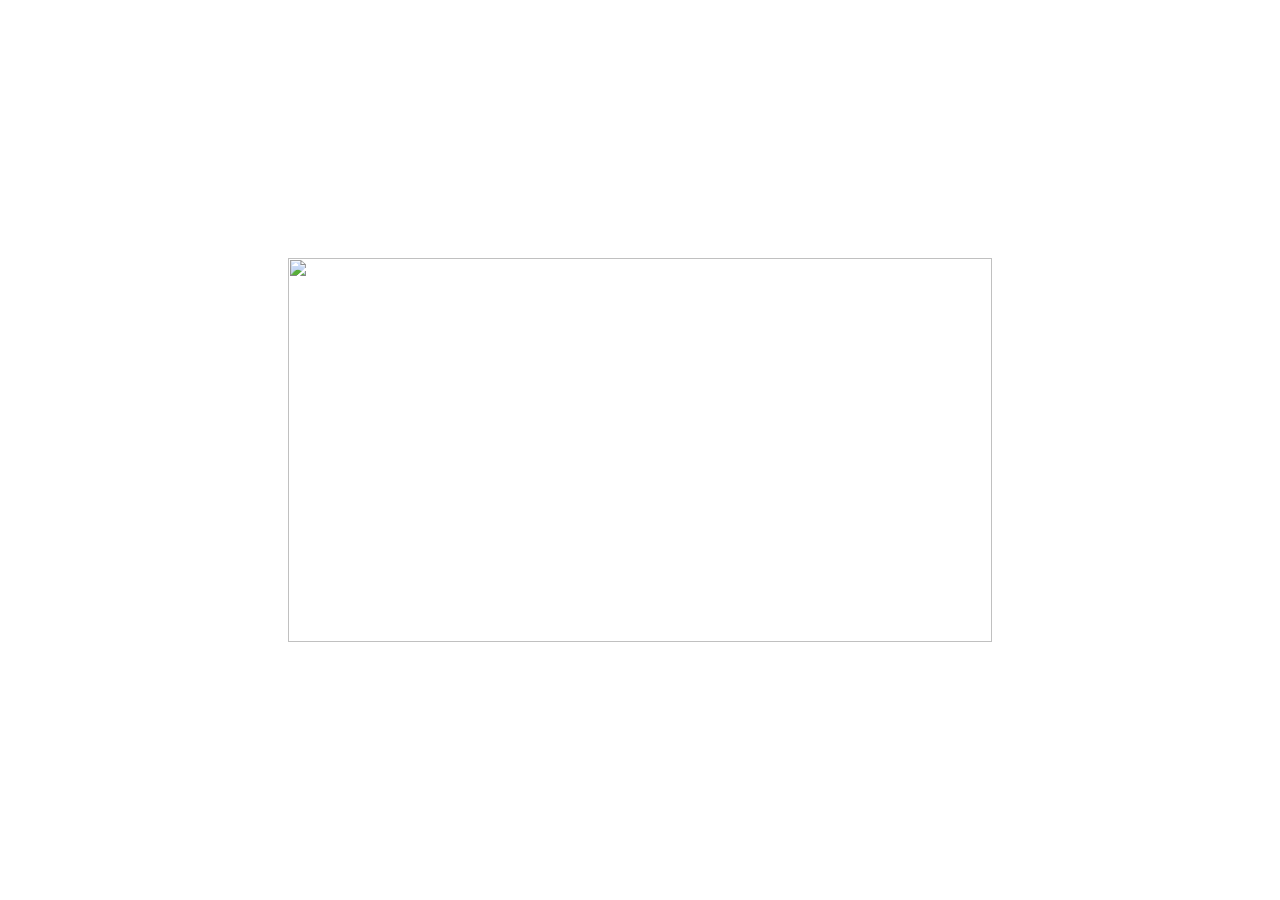
==== index.html @ 995af2eb "feat: criado a minha primeira lp" ====
<!DOCTYPE html>
<html lang="en">
<head>
    <meta charset="UTF-8">
    <meta name="viewport" content="width=device-width, initial-scale=1.0">
    <link rel="stylesheet" href="style.css">
    <title>github</title>
</head>
<body>
    <img src="https://blog.pescagerais.com.br/wp-content/uploads/2021/02/baleia-orca.jpg" alt="">
</body>
</html>
---- style.css ----
* {
    margin: 0;
    padding: 0;
    box-sizing: border-box;
}

body {
    display: flex;
    justify-content: center;
    align-items: center;
    max-height: 100vh;
    height: 100vh;
}

img {
width: 55vw;
height: 30vw;
}
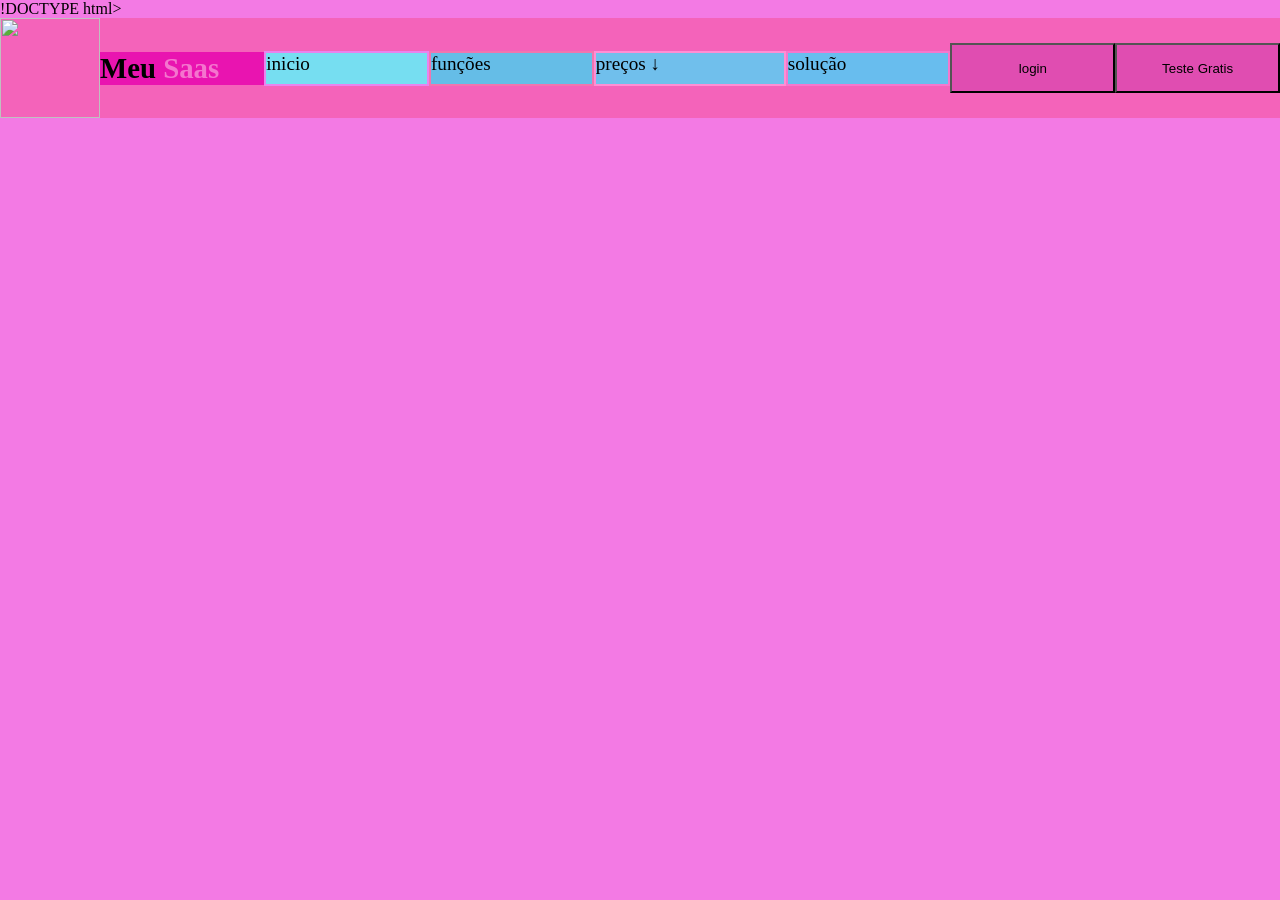
==== commit 8cc6754e: "feat: implementei o butijão de gás" ====
--- a/index.html
+++ b/index.html
@@ -1,12 +1,33 @@
-<!DOCTYPE html>
-<html lang="en">
+!DOCTYPE html>
+<html lang="pt-br">
 <head>
+    <link rel="stylesheet" href="style.css">
     <meta charset="UTF-8">
     <meta name="viewport" content="width=device-width, initial-scale=1.0">
-    <link rel="stylesheet" href="style.css">
-    <title>github</title>
+    <meta http-equiv="X-UA-Compatible" content="ie=edge">
+
+    <title>Projeto</title>
 </head>
-<body>
-    <img src="https://blog.pescagerais.com.br/wp-content/uploads/2021/02/baleia-orca.jpg" alt="">
-</body>
+    <body>
+        <header>
+            <nav>
+                <img id="foto"    src="https://i0.wp.com/belagas.com.br/wp-content/uploads/2024/09/Frame-10.webp?fit=1080%2C1080&ssl=1" alt="">
+                <h1>Meu <span class="saas">Saas</span></h1>
+                <p id="inicio">inicio</p>
+                <p id="funcao">funções</p>
+
+                    <ul id="dropdown">   
+                        <p id="preco">preços ↓</p>
+                        <li >valor1: 50$</li>
+                        <li>valor2: 100$</li>
+                        <li>valor3: 200$</li>
+                        
+                    </ul>
+            
+                <p id="entra">solução</p>
+                <button>login</button>
+                <button>Teste Gratis</button>
+            </nav>
+        </header>
+    </body>
 </html>
--- a/style.css
+++ b/style.css
@@ -1,18 +1,94 @@
-* {
+*{
     margin: 0;
     padding: 0;
     box-sizing: border-box;
 }
 
 body {
-    display: flex;
-    justify-content: center;
-    align-items: center;
-    max-height: 100vh;
-    height: 100vh;
+    background-color:   rgb(243, 122, 228);
+
 }
 
-img {
-width: 55vw;
-height: 30vw;
-}+nav {
+    display: flex;
+    height: 100px;
+    width: 100vw;
+    background-color: rgb(244, 99, 186);
+    align-items: center;
+    font-size: 1.2rem;
+}
+
+h1{
+    
+    width: 12rem;
+    background-color: rgb(233, 20, 176);
+    align-content: end;
+    justify-content: horizontal;
+}
+
+.saas{
+    color: rgb(244, 117, 206);
+    
+}
+
+#foto {
+    width: 100px;
+    height: 100px;
+}
+
+#inicio{
+    width: 12rem;
+    height: 35px;
+    background-color: rgb(118, 222, 241) ;
+    align-content: left;
+    justify-content: horizontal;
+      border: 2px, solid rgb(233, 131, 238);
+}
+
+#funcao{
+    width: 12rem;
+    height: 35px;
+    background-color: rgb(101, 189, 231);
+    align-content: left;
+    justify-content: horizontal;
+    border: 2px, solid rgb(241, 117, 175);
+}
+
+#preco{
+    width: 12rem;
+       height: 35px;
+    background-color: rgb(112, 191, 236);
+    align-content: left;
+    justify-content: horizontal;
+      border: 2px, solid rgb(255, 142, 212);
+}
+
+#entra{
+    width: 12rem;
+       height: 35px;
+    background-color: rgb(104, 189, 238);
+    align-content: left;
+    justify-content: horizontal;
+      border: 2px, solid rgb(245, 119, 205);
+}
+
+button {
+    height: 50px;
+    width: 12rem;
+    background-color: rgb(224, 77, 177);
+}
+li {
+    list-style: none;
+
+}
+
+#dropdown li{
+    position: absolute;
+    visibility: hidden;
+    color: rgb(184, 63, 130);
+}
+
+#dropdown:hover {
+  width: 10rem;
+  
+}
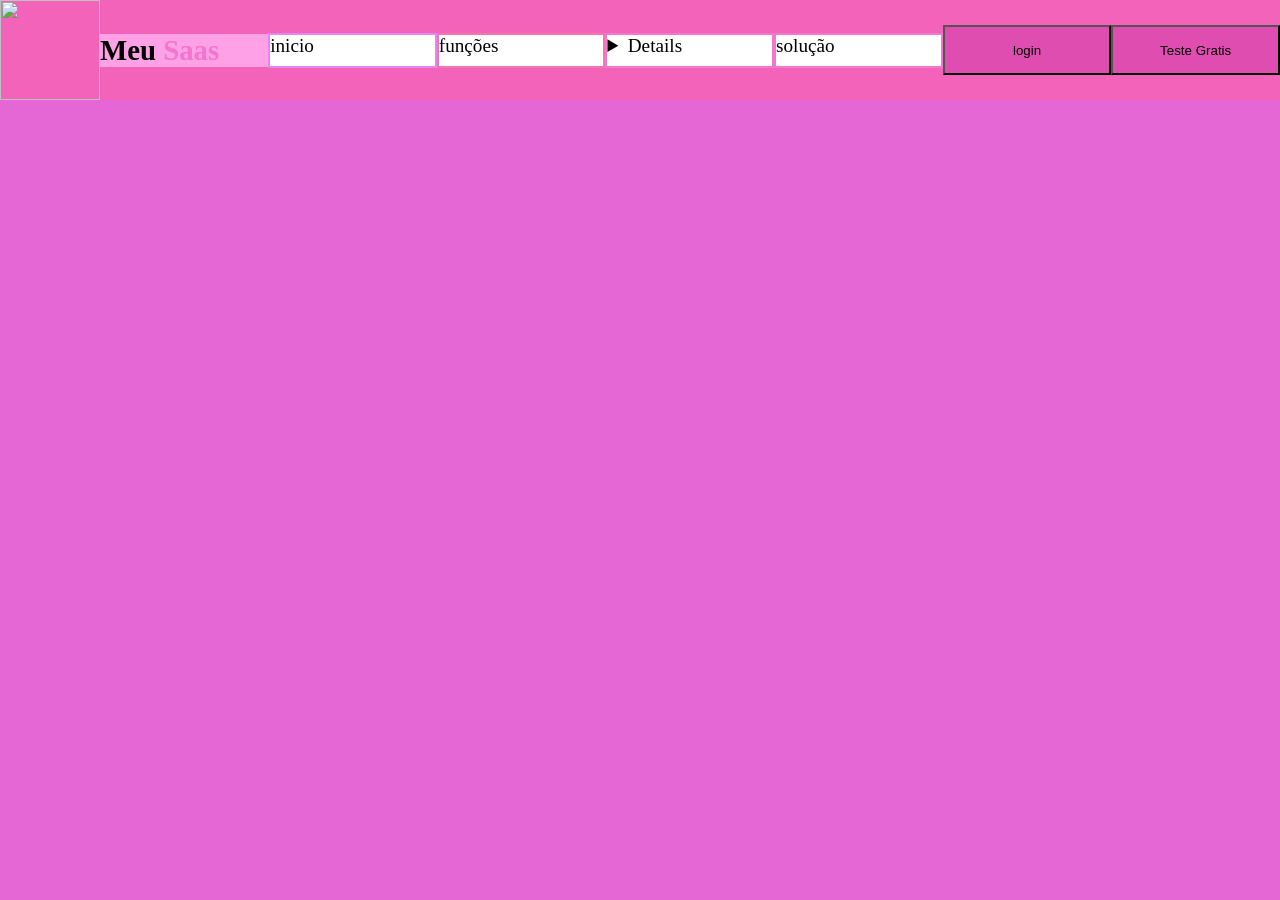
==== commit 036003c3: "feat: ajuste no botão" ====
--- a/index.html
+++ b/index.html
@@ -1,4 +1,4 @@
-!DOCTYPE html>
+
 <html lang="pt-br">
 <head>
     <link rel="stylesheet" href="style.css">
@@ -6,7 +6,7 @@
     <meta name="viewport" content="width=device-width, initial-scale=1.0">
     <meta http-equiv="X-UA-Compatible" content="ie=edge">
 
-    <title>Projeto</title>
+    <title>ana linda</title>
 </head>
     <body>
         <header>
@@ -15,15 +15,13 @@
                 <h1>Meu <span class="saas">Saas</span></h1>
                 <p id="inicio">inicio</p>
                 <p id="funcao">funções</p>
-
-                    <ul id="dropdown">   
-                        <p id="preco">preços ↓</p>
-                        <li >valor1: 50$</li>
-                        <li>valor2: 100$</li>
-                        <li>valor3: 200$</li>
-                        
-                    </ul>
-            
+                    <details id="botao">
+                        <ul id="dropdown">   
+                            <li> valor1: 50R$ </li>
+                            <li> valor2: 70R$ </li>
+                            <li> valor3: 100R$ </li>
+                        </ul>
+                    </details>
                 <p id="entra">solução</p>
                 <button>login</button>
                 <button>Teste Gratis</button>
--- a/style.css
+++ b/style.css
@@ -5,7 +5,7 @@
 }
 
 body {
-    background-color:   rgb(243, 122, 228);
+    background-color:   rgb(228, 103, 213);
 
 }
 
@@ -21,7 +21,7 @@
 h1{
     
     width: 12rem;
-    background-color: rgb(233, 20, 176);
+    background-color: rgb(255, 161, 231);
     align-content: end;
     justify-content: horizontal;
 }
@@ -39,7 +39,7 @@
 #inicio{
     width: 12rem;
     height: 35px;
-    background-color: rgb(118, 222, 241) ;
+    background-color: hwb(0 100% 0%) ;
     align-content: left;
     justify-content: horizontal;
       border: 2px, solid rgb(233, 131, 238);
@@ -48,7 +48,7 @@
 #funcao{
     width: 12rem;
     height: 35px;
-    background-color: rgb(101, 189, 231);
+    background-color: rgb(255, 255, 255);
     align-content: left;
     justify-content: horizontal;
     border: 2px, solid rgb(241, 117, 175);
@@ -57,7 +57,7 @@
 #preco{
     width: 12rem;
        height: 35px;
-    background-color: rgb(112, 191, 236);
+    background-color: rgb(240, 240, 240);
     align-content: left;
     justify-content: horizontal;
       border: 2px, solid rgb(255, 142, 212);
@@ -66,7 +66,16 @@
 #entra{
     width: 12rem;
        height: 35px;
-    background-color: rgb(104, 189, 238);
+    background-color: rgb(255, 255, 255);
+    align-content: left;
+    justify-content: horizontal;
+      border: 2px, solid rgb(245, 119, 205);
+}
+#botao{
+
+        width: 12rem;
+       height: 35px;
+    background-color: rgb(255, 255, 255);
     align-content: left;
     justify-content: horizontal;
       border: 2px, solid rgb(245, 119, 205);
@@ -77,18 +86,18 @@
     width: 12rem;
     background-color: rgb(224, 77, 177);
 }
-li {
+
+#dropdown li{
+    color: rgb(184, 63, 130);
     list-style: none;
-
+}
+#dropdown{
+     width: 12rem;
+       height: 80px;
+    background-color: rgb(255, 255, 255);
+    align-content: left;
+    justify-content: horizontal;
+      border: 2px, solid rgb(245, 119, 205);   
 }
 
-#dropdown li{
-    position: absolute;
-    visibility: hidden;
-    color: rgb(184, 63, 130);
-}
 
-#dropdown:hover {
-  width: 10rem;
-  
-}
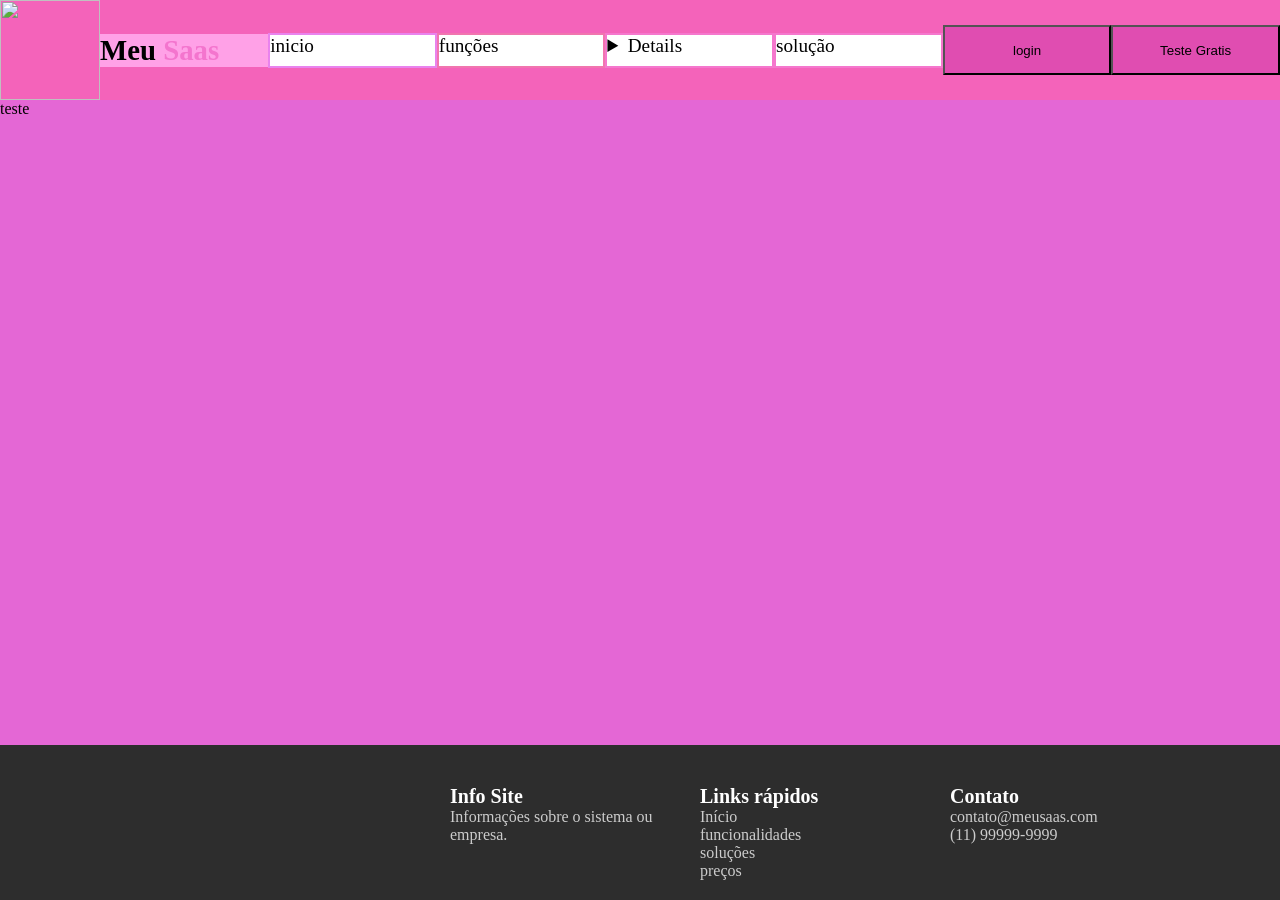
==== commit 5879569f: "feat: implementei footer" ====
--- a/index.html
+++ b/index.html
@@ -1,5 +1,5 @@
+<html lang="pt-br">
 
-<html lang="pt-br">
 <head>
     <link rel="stylesheet" href="style.css">
     <meta charset="UTF-8">
@@ -8,24 +8,72 @@
 
     <title>ana linda</title>
 </head>
-    <body>
-        <header>
-            <nav>
-                <img id="foto"    src="https://i0.wp.com/belagas.com.br/wp-content/uploads/2024/09/Frame-10.webp?fit=1080%2C1080&ssl=1" alt="">
-                <h1>Meu <span class="saas">Saas</span></h1>
-                <p id="inicio">inicio</p>
-                <p id="funcao">funções</p>
-                    <details id="botao">
-                        <ul id="dropdown">   
-                            <li> valor1: 50R$ </li>
-                            <li> valor2: 70R$ </li>
-                            <li> valor3: 100R$ </li>
-                        </ul>
-                    </details>
-                <p id="entra">solução</p>
-                <button>login</button>
-                <button>Teste Gratis</button>
-            </nav>
-        </header>
-    </body>
+
+<body>
+    <header>
+        <nav>
+            <img id="foto"
+                src="https://i0.wp.com/belagas.com.br/wp-content/uploads/2024/09/Frame-10.webp?fit=1080%2C1080&ssl=1"
+                alt="">
+            <h1>Meu <span class="saas">Saas</span></h1>
+            <p id="inicio">inicio</p>
+            <p id="funcao">funções</p>
+            <details id="botao">
+                <ul id="dropdown">
+                    <li> valor1: 50R$ </li>
+                    <li> valor2: 70R$ </li>
+                    <li> valor3: 100R$ </li>
+                </ul>
+            </details>
+            <p id="entra">solução</p>
+            <button>login</button>
+            <button>Teste Gratis</button>
+        </nav>
+    </header>
+    <main>teste</main>
+    <footer class="footer">
+
+        <div class="footer-container">
+
+            <div class="footer-col">
+
+                <h3>Info Site</h3>
+
+                <p>Informações sobre o sistema ou empresa.</p>
+
+            </div>
+
+            <div class="footer-col">
+
+                <h3>Links rápidos</h3>
+
+                <ul>
+
+                    <li><a href="#">Início</a></li>
+
+                    <li><a href="#">funcionalidades</a></li>
+
+                    <li><a href="#">soluções</a></li>
+
+                    <li><a href="#">preços</a></li>
+
+                </ul>
+
+            </div>
+
+            <div class="footer-col">
+
+                <h3>Contato</h3>
+
+                <p>contato@meusaas.com</p>
+
+                <p>(11) 99999-9999</p>
+
+            </div>
+
+        </div>
+
+    </footer>
+</body>
+
 </html>
--- a/style.css
+++ b/style.css
@@ -101,3 +101,105 @@
 }
 
 
+footer {
+
+    background-color: #2d2d2d;
+
+    margin: center;
+
+    color: white;
+
+    padding-top: 40px;
+
+    bottom: 0;
+
+    position: fixed;
+
+    width: 100vw;
+
+}
+
+
+
+.footer-container {
+
+    max-width: 1200px;
+
+    margin: end;
+
+    display: flex;
+
+    justify-content: end;
+
+    flex-wrap: end;
+
+    padding: 0px;
+
+}
+
+.footer-col {
+
+    width: 250px;
+
+    margin-bottom: 20px;
+
+}
+
+.footer-col h3 {
+
+    margin-bottom: 0px;
+
+    font-size: 20px;
+
+}
+
+.footer-col p,
+
+.footer-col li {
+
+    color: #ccc;
+
+    margin-bottom: 0px;
+
+}
+
+.footer-col ul {
+
+    list-style: none;
+
+    padding: 0;
+
+}
+
+.footer-col a {
+
+    color: #ccc;
+
+    text-decoration: none;
+
+}
+
+.footer-col a:hover {
+
+    color: white;
+
+}
+
+.footer-bottom {
+
+    text-align: center;
+
+    padding: 0px;
+
+    border-top: 1px solid #444;
+
+color: #aaa;
+
+    font-size: 0px;
+
+
+}
+
+
+
+
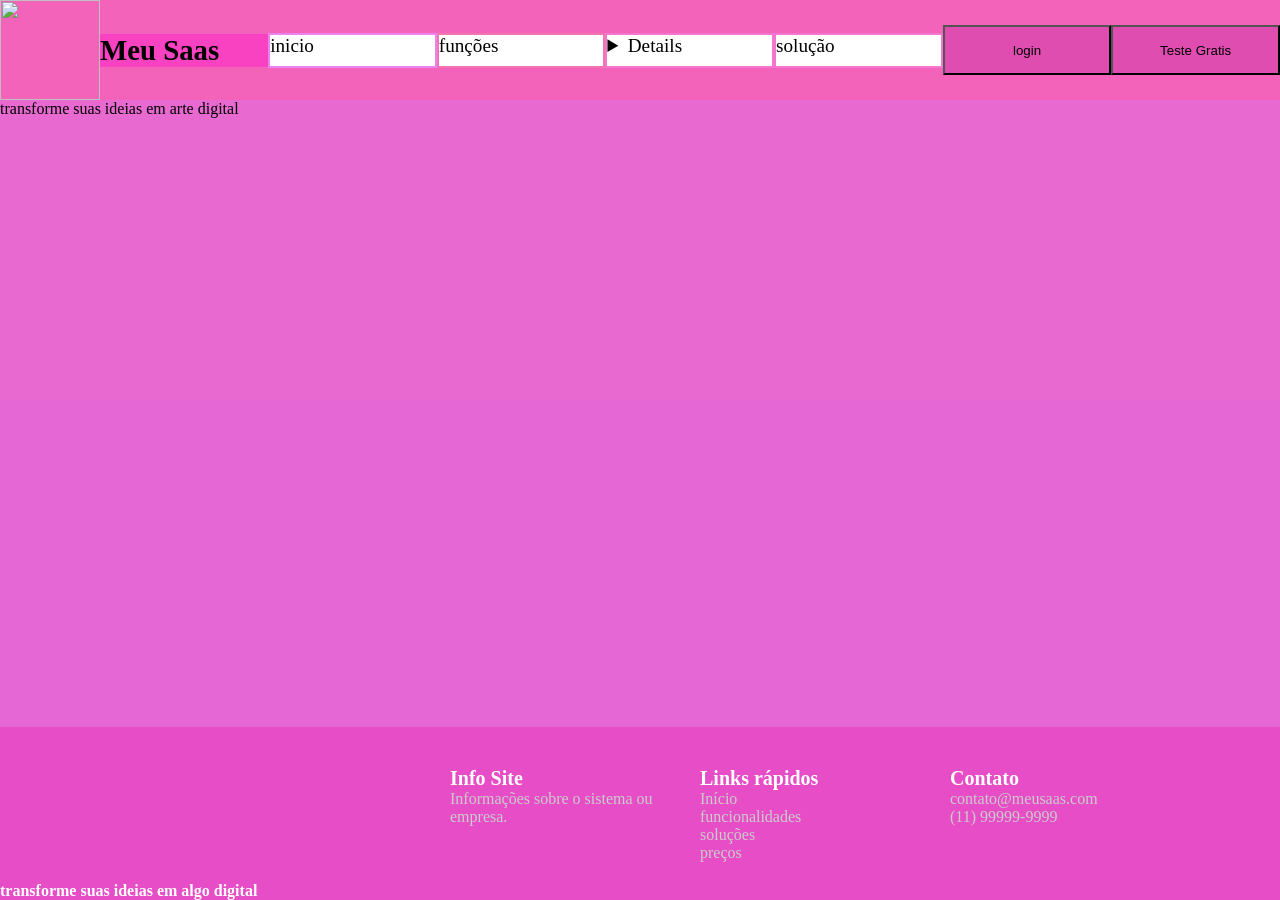
==== commit f6c1afb9: "feat: adicionei o main e tentei colocar as informações" ====
--- a/index.html
+++ b/index.html
@@ -28,9 +28,10 @@
             <p id="entra">solução</p>
             <button>login</button>
             <button>Teste Gratis</button>
+            
         </nav>
     </header>
-    <main>teste</main>
+    <main>transforme suas ideias em arte digital</main>
     <footer class="footer">
 
         <div class="footer-container">
@@ -73,6 +74,20 @@
 
         </div>
 
+        <div class="2">
+             
+            <h4>transforme suas ideias em algo digital</h4>
+
+
+        </div>
+
+
+
+
+
+
+        
+
     </footer>
 </body>
 
--- a/style.css
+++ b/style.css
@@ -8,6 +8,7 @@
     background-color:   rgb(228, 103, 213);
 
 }
+
 
 nav {
     display: flex;
@@ -21,13 +22,13 @@
 h1{
     
     width: 12rem;
-    background-color: rgb(255, 161, 231);
+    background-color: rgb(249, 66, 194);
     align-content: end;
     justify-content: horizontal;
 }
 
 .saas{
-    color: rgb(244, 117, 206);
+    color: rgb(0, 0, 0);
     
 }
 
@@ -99,11 +100,22 @@
     justify-content: horizontal;
       border: 2px, solid rgb(245, 119, 205);   
 }
+main{
+    display: flex;
+    justify-content: baseline;
+    align-items: baseline;
+    height: 300;
+
+    width: 100vw;
+    background-color: #e869cf;
+    width: 1300;
+
+}
 
 
 footer {
 
-    background-color: #2d2d2d;
+    background-color: #e74dc6;
 
     margin: center;
 
@@ -191,7 +203,7 @@
 
     padding: 0px;
 
-    border-top: 1px solid #444;
+    border-top: 1px solid #f56fd3;
 
 color: #aaa;
 
@@ -200,6 +212,13 @@
 
 }
 
-
-
-
+.h4 {
+    
+    width: 12rem;
+    background-color: rgb(249, 66, 194);
+    align-content: end;
+    justify-content: horizontal;}
+
+
+
+
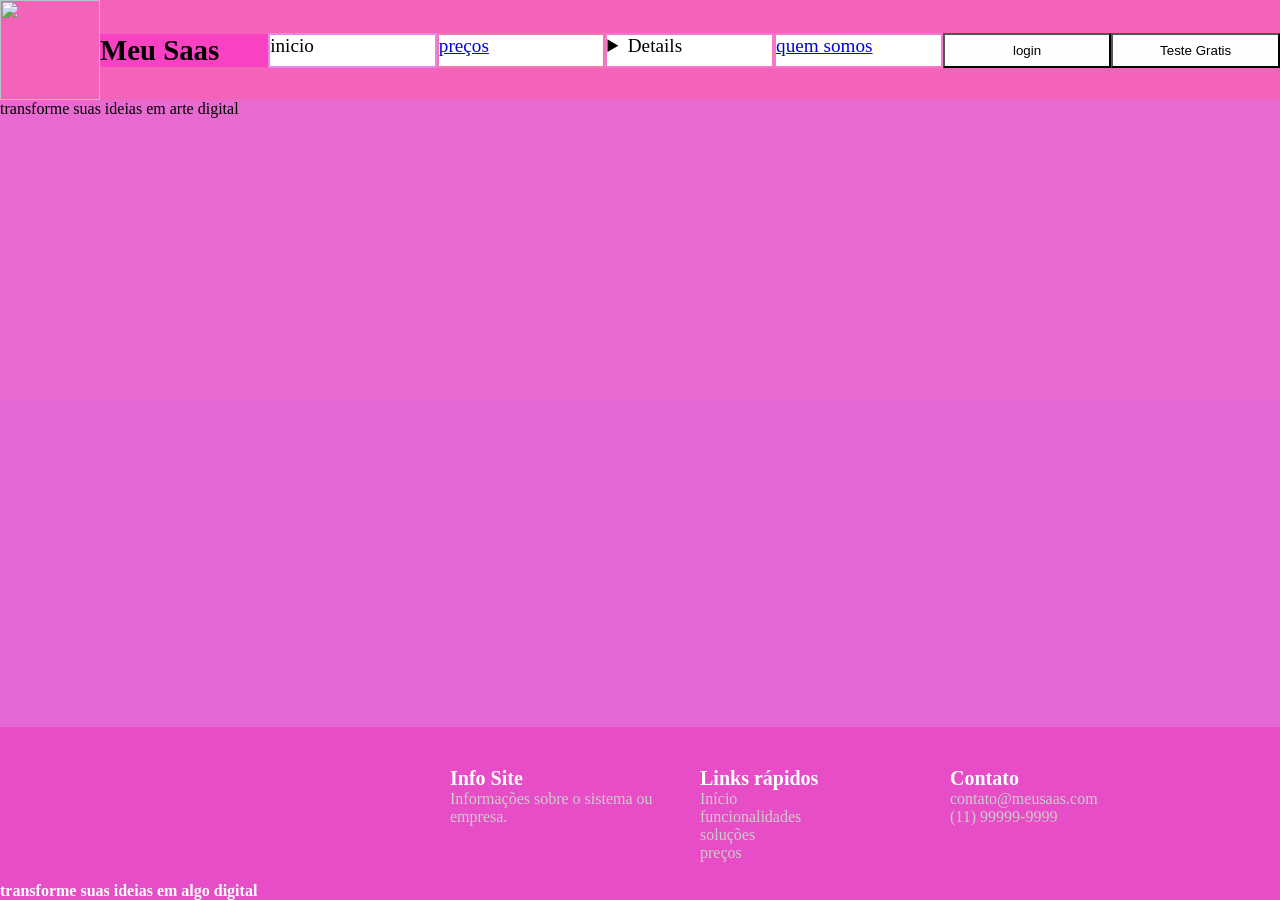
==== commit 600c7253: "feat:criado as telas de quem somos e preços e ajustada a navegação" ====
--- a/index.html
+++ b/index.html
@@ -1,7 +1,7 @@
 <html lang="pt-br">
 
 <head>
-    <link rel="stylesheet" href="style.css">
+    <link rel="stylesheet" href="/css/style.css">
     <meta charset="UTF-8">
     <meta name="viewport" content="width=device-width, initial-scale=1.0">
     <meta http-equiv="X-UA-Compatible" content="ie=edge">
@@ -17,7 +17,7 @@
                 alt="">
             <h1>Meu <span class="saas">Saas</span></h1>
             <p id="inicio">inicio</p>
-            <p id="funcao">funções</p>
+            <p id="funcao"><a href=" /pages/precos.html">preços</a></p>
             <details id="botao">
                 <ul id="dropdown">
                     <li> valor1: 50R$ </li>
@@ -25,7 +25,7 @@
                     <li> valor3: 100R$ </li>
                 </ul>
             </details>
-            <p id="entra">solução</p>
+            <p id="entra"><a href="/pages/quemsomos.html">quem somos</a></p>
             <button>login</button>
             <button>Teste Gratis</button>
             
@@ -78,16 +78,7 @@
              
             <h4>transforme suas ideias em algo digital</h4>
 
-
         </div>
-
-
-
-
-
-
-        
-
     </footer>
 </body>
 
--- a/css/style.css
+++ b/css/style.css
@@ -0,0 +1,224 @@
+* {
+    margin: 0;
+    padding: 0;
+    box-sizing: border-box;
+}
+
+body {
+    background-color: rgb(228, 103, 213);
+
+}
+
+
+nav {
+    display: flex;
+    height: 100px;
+    width: 100vw;
+    background-color: rgb(244, 99, 186);
+    align-items: center;
+    font-size: 1.2rem;
+}
+
+h1 {
+
+    width: 12rem;
+    background-color: rgb(249, 66, 194);
+    align-content: end;
+    justify-content: horizontal;
+}
+
+.saas {
+    color: rgb(0, 0, 0);
+
+}
+
+#foto {
+    width: 100px;
+    height: 100px;
+}
+
+#inicio {
+    width: 12rem;
+    height: 35px;
+    background-color: hwb(0 100% 0%);
+    align-content: left;
+    justify-content: horizontal;
+    border: 2px, solid rgb(233, 131, 238);
+}
+
+#funcao {
+    width: 12rem;
+    height: 35px;
+    background-color: rgb(255, 255, 255);
+    align-content: left;
+    justify-content: horizontal;
+    border: 2px, solid rgb(241, 117, 175);
+}
+
+#preco {
+    width: 12rem;
+    height: 35px;
+    background-color: rgb(240, 240, 240);
+    align-content: left;
+    justify-content: horizontal;
+    border: 2px, solid rgb(255, 142, 212);
+}
+
+#entra {
+    width: 12rem;
+    height: 35px;
+    background-color: rgb(255, 255, 255);
+    align-content: left;
+    justify-content: horizontal;
+    border: 2px, solid rgb(245, 119, 205);
+}
+
+#botao {
+
+    width: 12rem;
+    height: 35px;
+    background-color: rgb(255, 255, 255);
+    align-content: left;
+    justify-content: horizontal;
+    border: 2px, solid rgb(245, 119, 205);
+}
+
+button {
+    height: 35px;
+    width: 12rem;
+    background-color: rgb(255, 253, 254);
+}
+
+#dropdown li {
+    color: rgb(252, 89, 179);
+    list-style: none;
+}
+
+#dropdown {
+    width: 12rem;
+    height: 80px;
+    background-color: rgb(255, 255, 255);
+    align-content: left;
+    justify-content: horizontal;
+    border: 2px, solid rgb(255, 149, 222);
+}
+
+main {
+    display: flex;
+    justify-content: baseline;
+    align-items: baseline;
+    height: 300;
+
+    width: 100vw;
+    background-color: #e869cf;
+    width: 1300;
+
+}
+
+
+footer {
+
+    background-color: #e74dc6;
+
+    margin: center;
+
+    color: white;
+
+    padding-top: 40px;
+
+    bottom: 0;
+
+    position: fixed;
+
+    width: 100vw;
+
+}
+
+
+
+.footer-container {
+
+    max-width: 1200px;
+
+    margin: end;
+
+    display: flex;
+
+    justify-content: end;
+
+    flex-wrap: end;
+
+    padding: 0px;
+
+}
+
+.footer-col {
+
+    width: 250px;
+
+    margin-bottom: 20px;
+
+}
+
+.footer-col h3 {
+
+    margin-bottom: 0px;
+
+    font-size: 20px;
+
+}
+
+.footer-col p,
+
+.footer-col li {
+
+    color: #ccc;
+
+    margin-bottom: 0px;
+
+}
+
+.footer-col ul {
+
+    list-style: none;
+
+    padding: 0;
+
+}
+
+.footer-col a {
+
+    color: #ccc;
+
+    text-decoration: none;
+
+}
+
+.footer-col a:hover {
+
+    color: white;
+
+}
+
+.footer-bottom {
+
+    text-align: center;
+
+    padding: 0px;
+
+    border-top: 1px solid #f56fd3;
+
+    color: #aaa;
+
+    font-size: 0px;
+
+
+}
+
+.h4 {
+
+    width: 12rem;
+    background-color: rgb(249, 66, 194);
+    align-content: end;
+    justify-content: horizontal;
+}
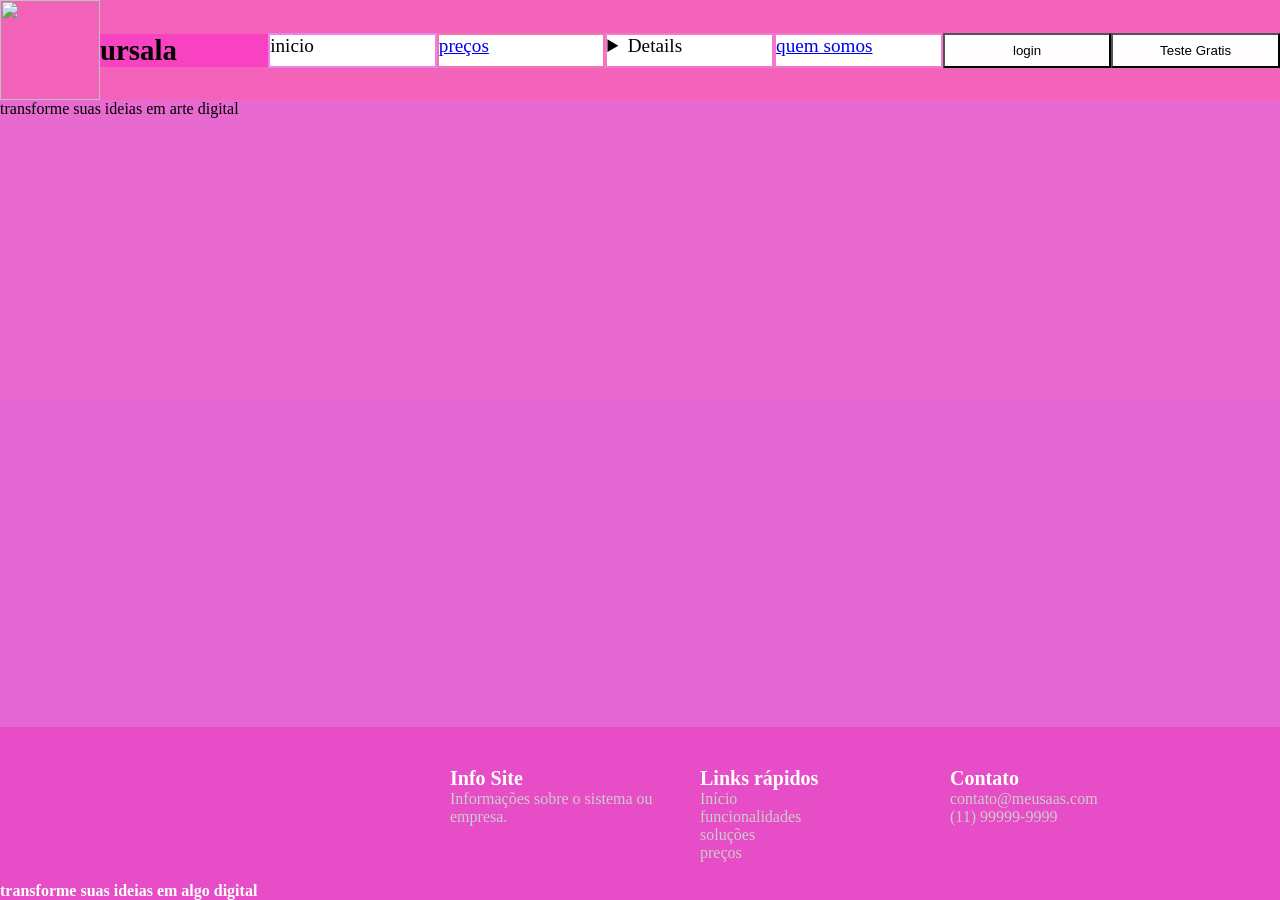
==== commit 57e51bd3: "feat: feito parte de preços" ====
--- a/index.html
+++ b/index.html
@@ -13,9 +13,9 @@
     <header>
         <nav>
             <img id="foto"
-                src="https://i0.wp.com/belagas.com.br/wp-content/uploads/2024/09/Frame-10.webp?fit=1080%2C1080&ssl=1"
+                src="https://encrypted-tbn0.gstatic.com/images?q=tbn:ANd9GcQJe8FAPkeBvdbX9eFw8AIwXPX3Mp37NZHQXh6XFhNgATCiojXeGjv7u80&s=10"
                 alt="">
-            <h1>Meu <span class="saas">Saas</span></h1>
+            <h1>ursala <span class="saas"></span></h1>
             <p id="inicio">inicio</p>
             <p id="funcao"><a href=" /pages/precos.html">preços</a></p>
             <details id="botao">
